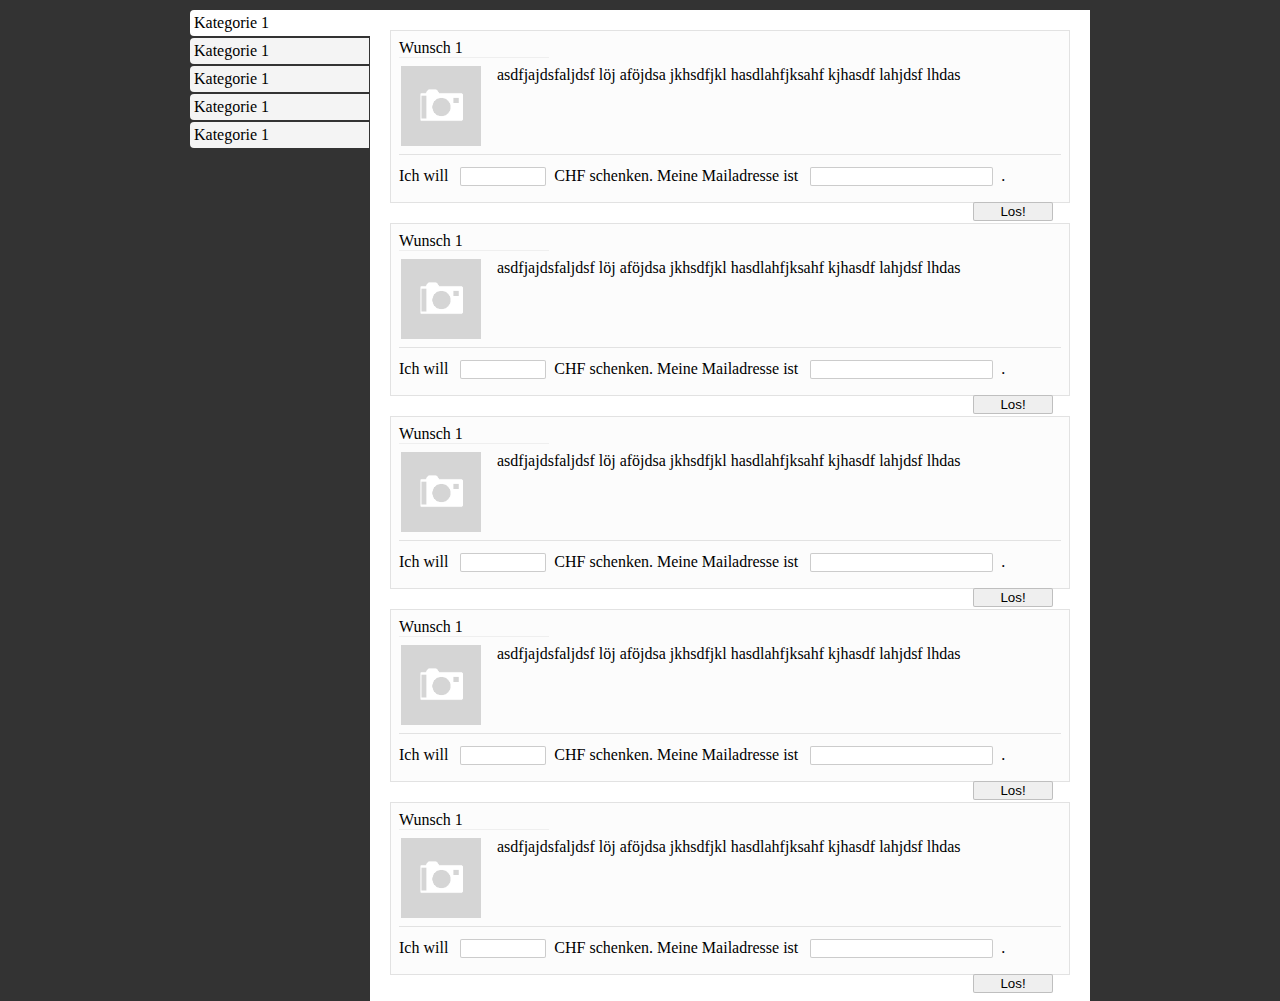
==== wunsch.html @ 9ce60a31 "wunschliste ueberarbeitet" ====
<!--
To change this template, choose Tools | Templates
and open the template in the editor.
-->
<!DOCTYPE html>
<html>
    <head>
        <title></title>
        <meta http-equiv="Content-Type" content="text/html; charset=UTF-8">
        <style>
            body {
                width: 100%;
                height: 100%;
                margin: 10px auto;
                background: rgba(0,0,0,0.8);
            }
            #wunschliste {
                width: 900px;
                min-height: 200px;
                display: block;
                margin: 0 auto;
            }
            #kategorien {
                display: block;
                width: 20%;
                float: left;
                cursor: pointer;
            }
            #wuensche {
                display: block;
                width: 80%;
                background: white;
                float: left;
            }
            .wunsch {
                display: block;
                background: rgba(0,0,0,0.01);
                margin: 20px;
                padding: 8px;
                border: 1px solid rgba(0,0,0,0.1);
            }
            .wunsch>img {
                height: 80px;
                float: left;
                margin: 8px 8px 8px 2px;
            }
            kategorie {
                margin-top: 1px;
            }
            .kategorie {
                margin-bottom: 2px;
                margin-right: 1px;
                background: rgba(255,255,255,0.95);
                padding: 4px;
                border-radius: 4px 0px 0px 4px;
                cursor: pointer;
            }
            .kategorie.selected {
                margin-right: 0px;
                background: rgba(255,255,255,1);
            }
            .kategorie:hover {
                background: rgba(255,255,255,1);
            }
            .wunsch>.title {
                padding-bottom: 0px;
                border-bottom: 1px solid rgba(0,0,0,0.05);
                width: 150px;
            }
            .beschreibung {
                float: left;
                margin: 8px;
            }
            .schenken {
                clear: both;
                border-top: 1px solid rgba(0,0,0,0.1);
                padding-top: 4px;
            }
            .schenken>form>input[type=number] {
                width: 80px;
            }
            .schenken>form>input[type=button] {
                float: right;
                width: 80px;
            }
            .schenken>form>input {
                border-radius: 2px;
                border: 1px solid rgba(0,0,0,0.2);
                margin: 8px;
            }
        </style>
    </head>
    <body>
        <div id="wunschliste">
            <div id="kategorien">
                <div class="kategorie selected">Kategorie 1</div>
                <div class="kategorie">Kategorie 1</div>
                <div class="kategorie">Kategorie 1</div>
                <div class="kategorie">Kategorie 1</div>
                <div class="kategorie">Kategorie 1</div>
            </div>
            <div id="wuensche">
                <div class="wunsch">
                    <div class="title">Wunsch 1</div>
                    <img src="img/placeholder.png"/>
                    <div class="beschreibung">
                        asdfjajdsfaljdsf löj aföjdsa jkhsdfjkl hasdlahfjksahf kjhasdf lahjdsf lhdas                        
                    </div>
                    <div class="schenken">
                        <div class="progressbar">
                            <div class="progress"></div>
                        </div>
                        <form>
                            Ich will <input type="number">CHF schenken.
                            Meine Mailadresse ist <input type="email">.
                            <input type="button" value="Los!">
                        </form>
                    </div>
                </div>
                <div class="wunsch">
                    <div class="title">Wunsch 1</div>
                    <img src="img/placeholder.png"/>
                    <div class="beschreibung">
                        asdfjajdsfaljdsf löj aföjdsa jkhsdfjkl hasdlahfjksahf kjhasdf lahjdsf lhdas                        
                    </div>
                    <div class="schenken">
                        <div class="progressbar">
                            <div class="progress"></div>
                        </div>
                        <form>
                            Ich will <input type="number">CHF schenken.
                            Meine Mailadresse ist <input type="email">.
                            <input type="button" value="Los!">
                        </form>
                    </div>
                </div>
                <div class="wunsch">
                    <div class="title">Wunsch 1</div>
                    <img src="img/placeholder.png"/>
                    <div class="beschreibung">
                        asdfjajdsfaljdsf löj aföjdsa jkhsdfjkl hasdlahfjksahf kjhasdf lahjdsf lhdas                        
                    </div>
                    <div class="schenken">
                        <div class="progressbar">
                            <div class="progress"></div>
                        </div>
                        <form>
                            Ich will <input type="number">CHF schenken.
                            Meine Mailadresse ist <input type="email">.
                            <input type="button" value="Los!">
                        </form>
                    </div>
                </div>
                <div class="wunsch">
                    <div class="title">Wunsch 1</div>
                    <img src="img/placeholder.png"/>
                    <div class="beschreibung">
                        asdfjajdsfaljdsf löj aföjdsa jkhsdfjkl hasdlahfjksahf kjhasdf lahjdsf lhdas                        
                    </div>
                    <div class="schenken">
                        <div class="progressbar">
                            <div class="progress"></div>
                        </div>
                        <form>
                            Ich will <input type="number">CHF schenken.
                            Meine Mailadresse ist <input type="email">.
                            <input type="button" value="Los!">
                        </form>
                    </div>
                </div>
                <div class="wunsch">
                    <div class="title">Wunsch 1</div>
                    <img src="img/placeholder.png"/>
                    <div class="beschreibung">
                        asdfjajdsfaljdsf löj aföjdsa jkhsdfjkl hasdlahfjksahf kjhasdf lahjdsf lhdas                        
                    </div>
                    <div class="schenken">
                        <div class="progressbar">
                            <div class="progress"></div>
                        </div>
                        <form>
                            Ich will <input type="number">CHF schenken.
                            Meine Mailadresse ist <input type="email">.
                            <input type="button" value="Los!">
                        </form>
                    </div>
                </div>
            </div>    
        </div>
    </body>
</html>
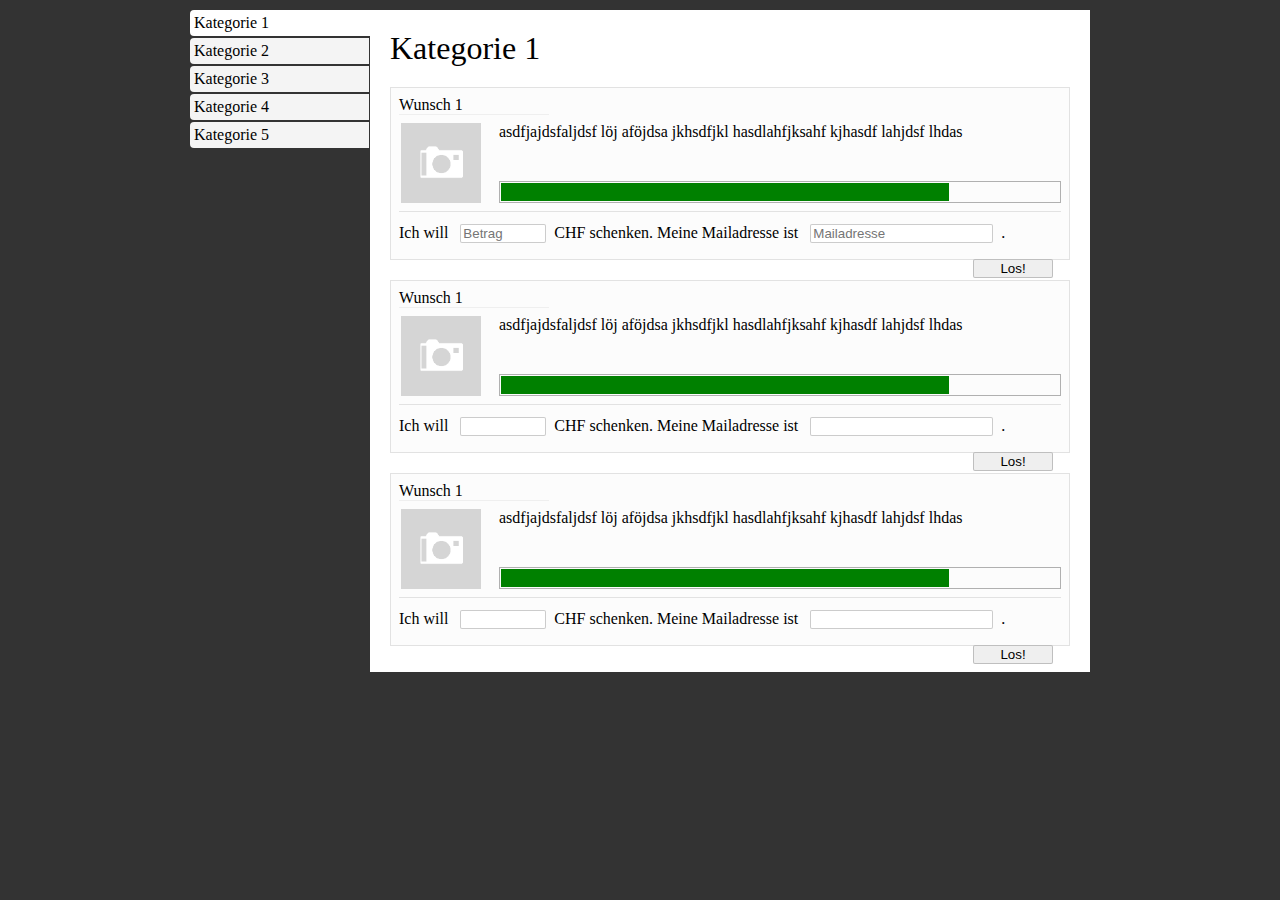
==== commit b8328ec4: "added wunschslite" ====
--- a/wunsch.html
+++ b/wunsch.html
@@ -7,6 +7,15 @@
     <head>
         <title></title>
         <meta http-equiv="Content-Type" content="text/html; charset=UTF-8">
+        <script src="js/jquery.js"></script>
+        <script>
+            function showCategory(caller,cat) {
+                $(".kategoriebody").hide();
+                $("#" + cat).show();
+                $(".kategorielink.selected").removeClass("selected");
+                $(caller).addClass("selected");
+            }
+        </script>
         <style>
             body {
                 width: 100%;
@@ -42,12 +51,9 @@
             .wunsch>img {
                 height: 80px;
                 float: left;
-                margin: 8px 8px 8px 2px;
-            }
-            kategorie {
-                margin-top: 1px;
-            }
-            .kategorie {
+                margin: 0px 8px 8px 2px;
+            }
+            .kategorielink {
                 margin-bottom: 2px;
                 margin-right: 1px;
                 background: rgba(255,255,255,0.95);
@@ -55,21 +61,27 @@
                 border-radius: 4px 0px 0px 4px;
                 cursor: pointer;
             }
-            .kategorie.selected {
+            .kategorielink.selected {
                 margin-right: 0px;
                 background: rgba(255,255,255,1);
             }
-            .kategorie:hover {
+            .kategorielink:hover {
                 background: rgba(255,255,255,1);
+            }
+            .kategorietitle {
+                margin: 20px;
+                font-size: 200%;
             }
             .wunsch>.title {
                 padding-bottom: 0px;
                 border-bottom: 1px solid rgba(0,0,0,0.05);
                 width: 150px;
+                margin-bottom: 8px;
             }
             .beschreibung {
                 float: left;
-                margin: 8px;
+                margin: 0px;
+                height: 58px;
             }
             .schenken {
                 clear: both;
@@ -87,105 +99,164 @@
                 border-radius: 2px;
                 border: 1px solid rgba(0,0,0,0.2);
                 margin: 8px;
+            }
+            .progressbar {
+                border: 1px solid rgba(0,0,0,0.3);
+                height: 20px;
+                float: left;
+                width: 100%;
+                margin-right: 0px;
+            }
+            .progress {
+                margin: 1px;
+                width: 80%;
+                background: green;
+                height: 18px;
+            }
+            .right {
+                float: right;
+                width: 560px;
+                height: 80px;
+                margin: 0px 2px 8px 8px;
+            }
+            .hidden {
+                display: none
             }
         </style>
     </head>
     <body>
         <div id="wunschliste">
             <div id="kategorien">
-                <div class="kategorie selected">Kategorie 1</div>
-                <div class="kategorie">Kategorie 1</div>
-                <div class="kategorie">Kategorie 1</div>
-                <div class="kategorie">Kategorie 1</div>
-                <div class="kategorie">Kategorie 1</div>
+                <div class="kategorielink selected" onclick="showCategory(this,'kategorie1')">Kategorie 1</div>
+                <div class="kategorielink" onclick="showCategory(this,'kategorie2')">Kategorie 2</div>
+                <div class="kategorielink" onclick="showCategory(this,'kategorie3')">Kategorie 3</div>
+                <div class="kategorielink" onclick="showCategory(this,'kategorie4')">Kategorie 4</div>
+                <div class="kategorielink" onclick="showCategory(this,'kategorie5')">Kategorie 5</div>
             </div>
             <div id="wuensche">
-                <div class="wunsch">
-                    <div class="title">Wunsch 1</div>
-                    <img src="img/placeholder.png"/>
-                    <div class="beschreibung">
-                        asdfjajdsfaljdsf löj aföjdsa jkhsdfjkl hasdlahfjksahf kjhasdf lahjdsf lhdas                        
-                    </div>
-                    <div class="schenken">
-                        <div class="progressbar">
-                            <div class="progress"></div>
-                        </div>
-                        <form>
-                            Ich will <input type="number">CHF schenken.
-                            Meine Mailadresse ist <input type="email">.
-                            <input type="button" value="Los!">
-                        </form>
+                <div id="kategorie1" class="kategoriebody">
+                    <div class="kategorietitle">Kategorie 1</div>
+                    <div class="wunsch">
+                        <div class="title">Wunsch 1</div>
+                        <img src="img/placeholder.png"/>
+                        <div class="right">
+                            <div class="beschreibung">
+                                asdfjajdsfaljdsf löj aföjdsa jkhsdfjkl hasdlahfjksahf kjhasdf lahjdsf lhdas                        
+                            </div>
+                            <div class="progressbar">
+                                <div class="progress"></div>
+                            </div>
+                        </div>                    
+                        <div class="schenken">
+                            <form>
+                                Ich will <input type="number" placeholder="Betrag">CHF schenken.
+                                Meine Mailadresse ist <input type="email" placeholder="Mailadresse">.
+                                <input type="button" value="Los!">
+                            </form>
+                        </div>
+                    </div>
+                    <div class="wunsch">
+                        <div class="title">Wunsch 1</div>
+                        <img src="img/placeholder.png"/>
+                        <div class="right">
+                            <div class="beschreibung">
+                                asdfjajdsfaljdsf löj aföjdsa jkhsdfjkl hasdlahfjksahf kjhasdf lahjdsf lhdas                        
+                            </div>
+                            <div class="progressbar">
+                                <div class="progress"></div>
+                            </div>
+                        </div>                    
+                        <div class="schenken">
+                            <form>
+                                Ich will <input type="number">CHF schenken.
+                                Meine Mailadresse ist <input type="email">.
+                                <input type="button" value="Los!">
+                            </form>
+                        </div>
+                    </div>
+                    <div class="wunsch">
+                        <div class="title">Wunsch 1</div>
+                        <img src="img/placeholder.png"/>
+                        <div class="right">
+                            <div class="beschreibung">
+                                asdfjajdsfaljdsf löj aföjdsa jkhsdfjkl hasdlahfjksahf kjhasdf lahjdsf lhdas                        
+                            </div>
+                            <div class="progressbar">
+                                <div class="progress"></div>
+                            </div>
+                        </div>                    
+                        <div class="schenken">
+                            <form>
+                                Ich will <input type="number">CHF schenken.
+                                Meine Mailadresse ist <input type="email">.
+                                <input type="button" value="Los!">
+                            </form>
+                        </div>
                     </div>
                 </div>
-                <div class="wunsch">
-                    <div class="title">Wunsch 1</div>
-                    <img src="img/placeholder.png"/>
-                    <div class="beschreibung">
-                        asdfjajdsfaljdsf löj aföjdsa jkhsdfjkl hasdlahfjksahf kjhasdf lahjdsf lhdas                        
-                    </div>
-                    <div class="schenken">
-                        <div class="progressbar">
-                            <div class="progress"></div>
-                        </div>
-                        <form>
-                            Ich will <input type="number">CHF schenken.
-                            Meine Mailadresse ist <input type="email">.
-                            <input type="button" value="Los!">
-                        </form>
+                
+                <div id="kategorie2" class="kategoriebody" style="display: none">
+                    <div class="kategorietitle">Kategorie 2</div>
+                    <div class="wunsch">
+                        <div class="title">Wunsch 1</div>
+                        <img src="img/placeholder.png"/>
+                        <div class="right">
+                            <div class="beschreibung">
+                                aasd fasd fas dfasd fasd fasdfas dfas                     
+                            </div>
+                            <div class="progressbar">
+                                <div class="progress"></div>
+                            </div>
+                        </div>                    
+                        <div class="schenken">
+                            <form>
+                                Ich will <input type="number" placeholder="Betrag">CHF schenken.
+                                Meine Mailadresse ist <input type="email" placeholder="Mailadresse">.
+                                <input type="button" value="Los!">
+                            </form>
+                        </div>
+                    </div>
+                    <div class="wunsch">
+                        <div class="title">Wunsch 1</div>
+                        <img src="img/placeholder.png"/>
+                        <div class="right">
+                            <div class="beschreibung">
+                                asdfjajdsfaljdsf asd fas dfas fasd faskjhasdf lahjdsf lhdas                        
+                            </div>
+                            <div class="progressbar">
+                                <div class="progress"></div>
+                            </div>
+                        </div>                    
+                        <div class="schenken">
+                            <form>
+                                Ich will <input type="number">CHF schenken.
+                                Meine Mailadresse ist <input type="email">.
+                                <input type="button" value="Los!">
+                            </form>
+                        </div>
+                    </div>
+                    <div class="wunsch">
+                        <div class="title">Wunsch 1</div>
+                        <img src="img/placeholder.png"/>
+                        <div class="right">
+                            <div class="beschreibung">
+                                asdfjajdsfaljdsf löj aföjdsa jkhsdfjkl hasdlahfjksahf kjhasdf lahjdsf lhdas                        
+                            </div>
+                            <div class="progressbar">
+                                <div class="progress"></div>
+                            </div>
+                        </div>                    
+                        <div class="schenken">
+                            <form>
+                                Ich will <input type="number">CHF schenken.
+                                Meine Mailadresse ist <input type="email">.
+                                <input type="button" value="Los!">
+                            </form>
+                        </div>
                     </div>
                 </div>
-                <div class="wunsch">
-                    <div class="title">Wunsch 1</div>
-                    <img src="img/placeholder.png"/>
-                    <div class="beschreibung">
-                        asdfjajdsfaljdsf löj aföjdsa jkhsdfjkl hasdlahfjksahf kjhasdf lahjdsf lhdas                        
-                    </div>
-                    <div class="schenken">
-                        <div class="progressbar">
-                            <div class="progress"></div>
-                        </div>
-                        <form>
-                            Ich will <input type="number">CHF schenken.
-                            Meine Mailadresse ist <input type="email">.
-                            <input type="button" value="Los!">
-                        </form>
-                    </div>
-                </div>
-                <div class="wunsch">
-                    <div class="title">Wunsch 1</div>
-                    <img src="img/placeholder.png"/>
-                    <div class="beschreibung">
-                        asdfjajdsfaljdsf löj aföjdsa jkhsdfjkl hasdlahfjksahf kjhasdf lahjdsf lhdas                        
-                    </div>
-                    <div class="schenken">
-                        <div class="progressbar">
-                            <div class="progress"></div>
-                        </div>
-                        <form>
-                            Ich will <input type="number">CHF schenken.
-                            Meine Mailadresse ist <input type="email">.
-                            <input type="button" value="Los!">
-                        </form>
-                    </div>
-                </div>
-                <div class="wunsch">
-                    <div class="title">Wunsch 1</div>
-                    <img src="img/placeholder.png"/>
-                    <div class="beschreibung">
-                        asdfjajdsfaljdsf löj aföjdsa jkhsdfjkl hasdlahfjksahf kjhasdf lahjdsf lhdas                        
-                    </div>
-                    <div class="schenken">
-                        <div class="progressbar">
-                            <div class="progress"></div>
-                        </div>
-                        <form>
-                            Ich will <input type="number">CHF schenken.
-                            Meine Mailadresse ist <input type="email">.
-                            <input type="button" value="Los!">
-                        </form>
-                    </div>
-                </div>
-            </div>    
+                
+            </div>
         </div>
     </body>
 </html>
